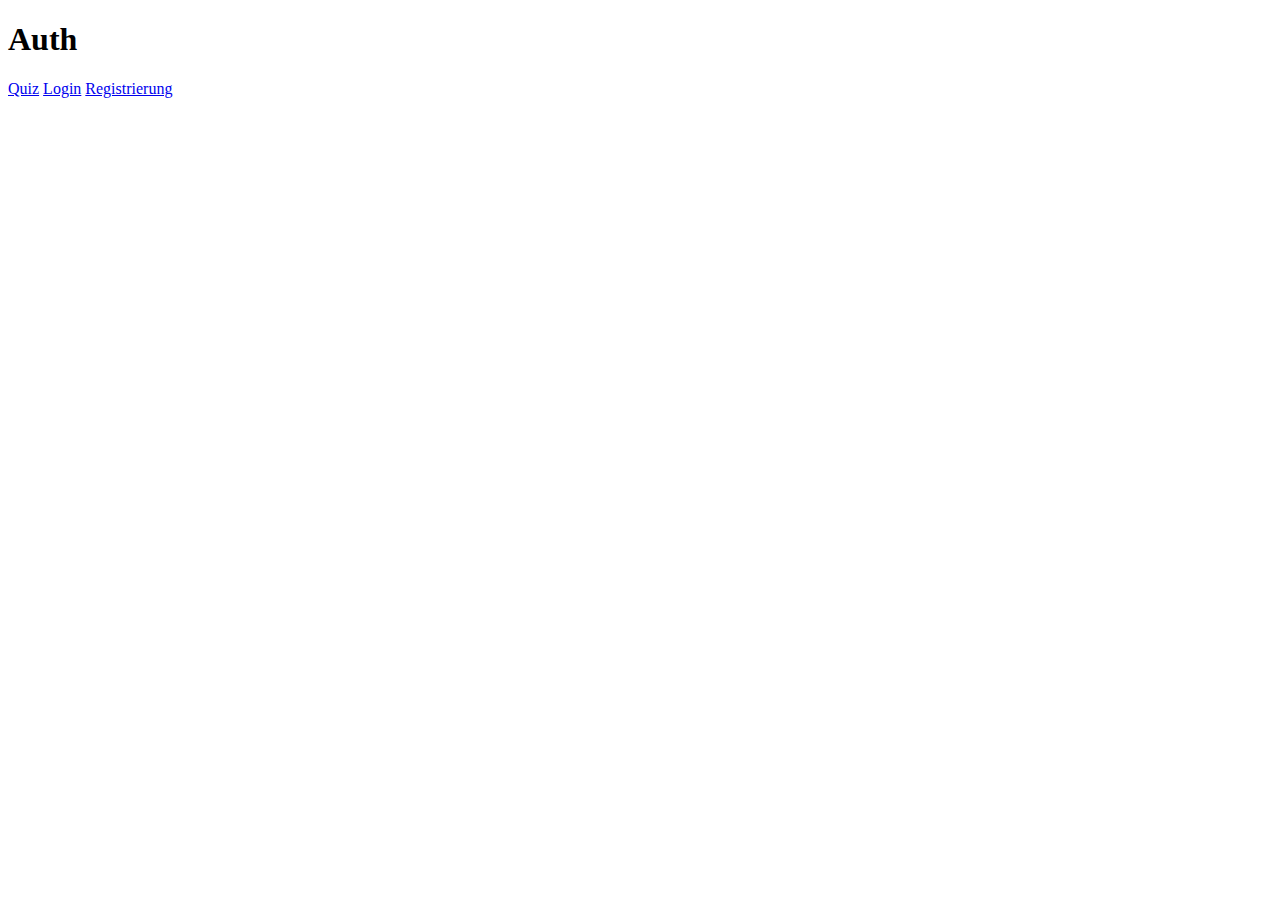
==== index.html @ 8e4c9f9f "Update index.html and quiz.php" ====
<!DOCTYPE html>
<html lang="en">
<head>
    <meta charset="UTF-8">
    <meta name="viewport" content="width=device-width, initial-scale=1.0">
    <title>Auth</title>
</head>
<body>
    <h1>Auth</h1>

    <a href="quiz.php">Quiz</a>
    <a href="login.php">Login</a>
    <a href="register.php">Registrierung</a>
</body>
</html>
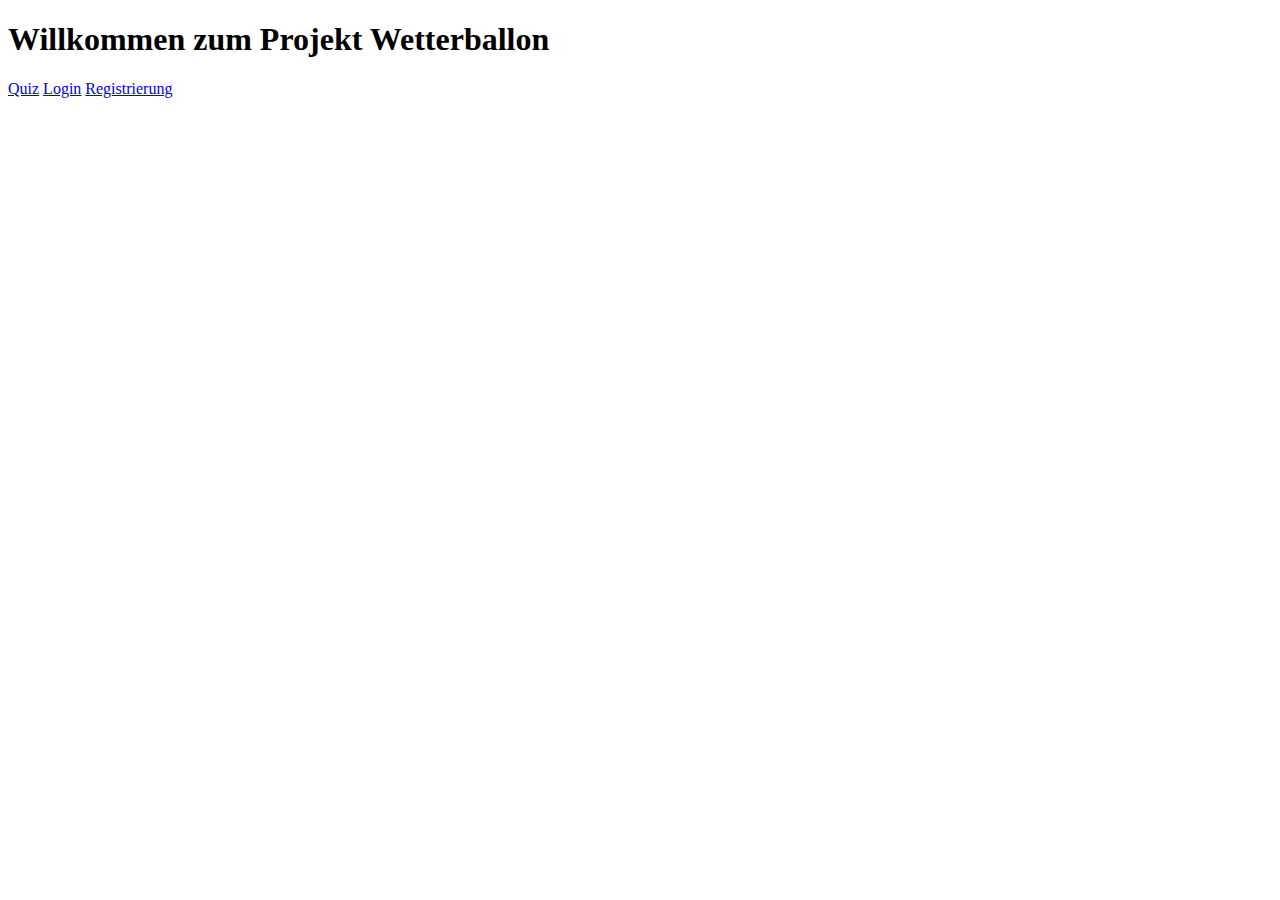
==== commit 283f5e14: "Update index.html" ====
--- a/index.html
+++ b/index.html
@@ -3,10 +3,10 @@
 <head>
     <meta charset="UTF-8">
     <meta name="viewport" content="width=device-width, initial-scale=1.0">
-    <title>Auth</title>
+    <title>Wetterballon</title>
 </head>
 <body>
-    <h1>Auth</h1>
+    <h1>Willkommen zum Projekt Wetterballon</h1>
 
     <a href="quiz.php">Quiz</a>
     <a href="login.php">Login</a>
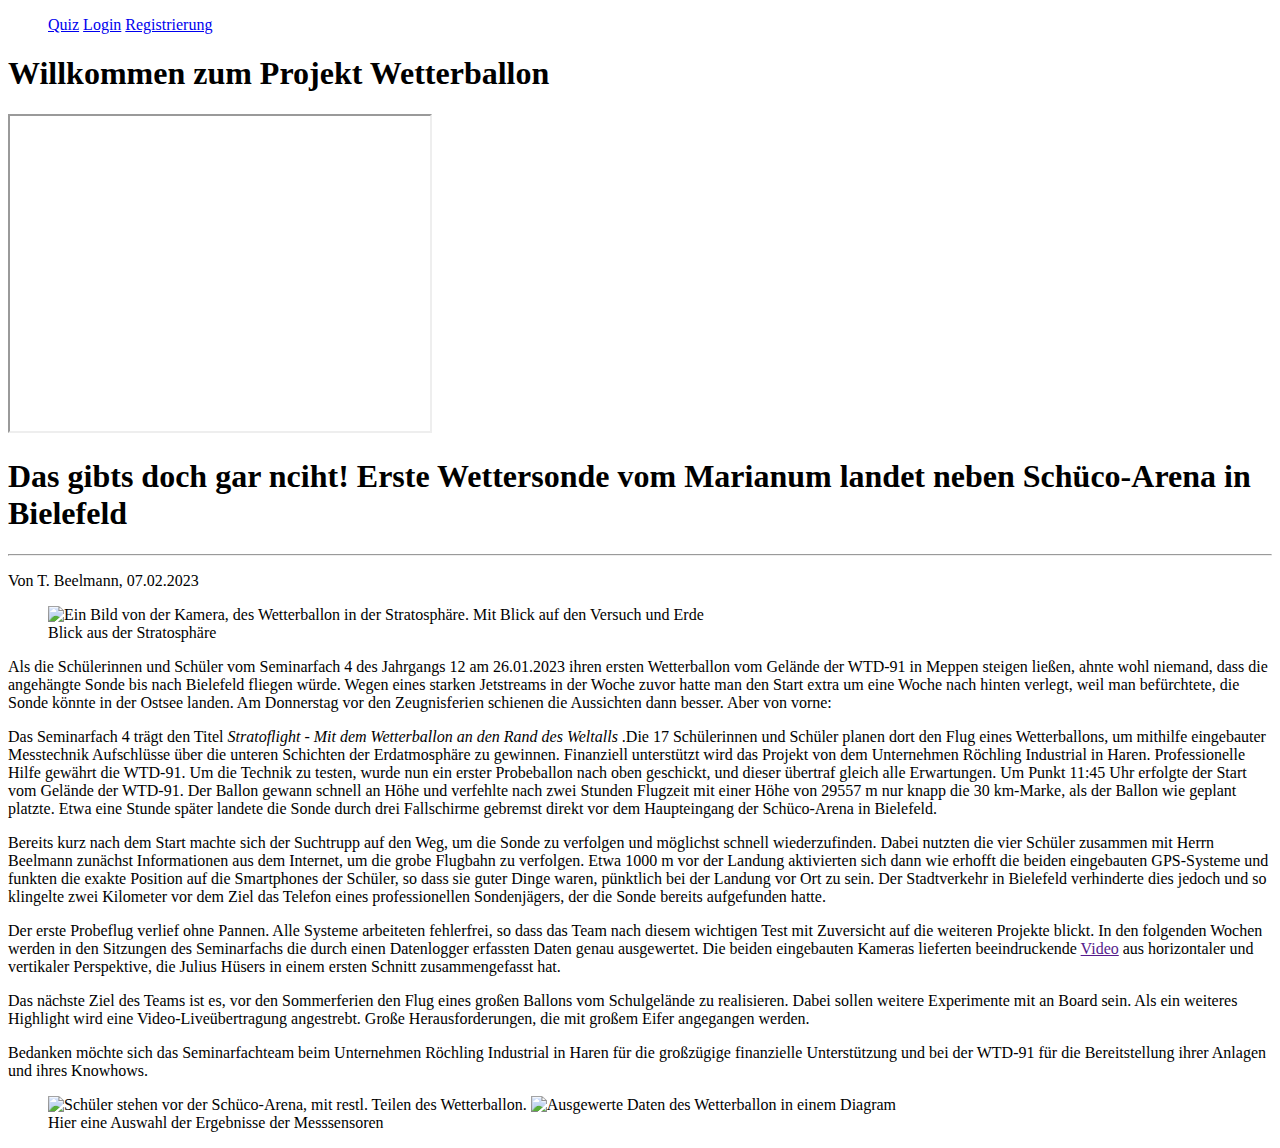
==== commit 1131c96b: "Update index.html" ====
--- a/index.html
+++ b/index.html
@@ -6,10 +6,91 @@
     <title>Wetterballon</title>
 </head>
 <body>
-    <h1>Willkommen zum Projekt Wetterballon</h1>
 
-    <a href="quiz.php">Quiz</a>
-    <a href="login.php">Login</a>
-    <a href="register.php">Registrierung</a>
+    <ul class="bar">
+        <a href="quiz.php">Quiz</a>
+        <a href="login.php">Login</a>
+        <a href="register.php">Registrierung</a>
+        <!--<?php echo $_SESSION['vorname']; ?>TODO:-->
+    </ul>
+
+    <div class="content">
+
+        <header><h1>Willkommen zum Projekt Wetterballon</h1></header>
+
+        <iframe width="420" height="315" src="https://youtu.be/X3Rdv65o7_M?autoplay=1&mute=1&loop=1"></iframe>
+        <div class="News">
+            <h1 class="Überschrift">Das gibts doch gar nciht! Erste Wettersonde vom Marianum landet neben Schüco-Arena in Bielefeld</h1>
+            <hr>
+            <p class="Unterschrift">Von T. Beelmann, 07.02.2023</p>
+           
+            <figure>
+                <img src="https://www.marianum-meppen.de/aktuelles/2023/2023_img/news2023_18_1.jpg" alt="Ein Bild von der Kamera, des Wetterballon in der Stratosphäre. Mit Blick auf den Versuch und Erde">
+                <figcaption><span class="Unterschrift">Blick aus der Stratosphäre</span></figcaption>
+            </figure>
+
+            <p>
+                Als die Schülerinnen und Schüler vom Seminarfach 4 des Jahrgangs 12 am 26.01.2023 ihren ersten Wetterballon 
+                vom Gelände der WTD-91 in Meppen steigen ließen, ahnte wohl niemand, dass die angehängte Sonde bis nach Bielefeld 
+                fliegen würde. Wegen eines starken Jetstreams in der Woche zuvor hatte man den Start extra um eine Woche nach 
+                hinten verlegt, weil man befürchtete, die Sonde könnte in der Ostsee landen. Am Donnerstag vor den Zeugnisferien 
+                schienen die Aussichten dann besser. Aber von vorne:
+            </p>
+
+            <p>
+                Das Seminarfach 4 trägt den Titel 
+                <em>Stratoflight - Mit dem Wetterballon an den Rand des Weltalls</em>
+                .Die 17 Schülerinnen und Schüler planen dort den Flug eines Wetterballons, um mithilfe eingebauter Messtechnik 
+                Aufschlüsse über die unteren Schichten der Erdatmosphäre zu gewinnen. Finanziell unterstützt wird das Projekt 
+                von dem Unternehmen Röchling Industrial in Haren. Professionelle Hilfe gewährt die WTD-91. Um die Technik zu 
+                testen, wurde nun ein erster Probeballon nach oben geschickt, und dieser übertraf gleich alle Erwartungen. 
+                Um Punkt 11:45 Uhr erfolgte der Start vom Gelände der WTD-91. Der Ballon gewann schnell an Höhe und 
+                verfehlte nach zwei Stunden Flugzeit mit einer Höhe von 29557 m nur knapp die 30 km-Marke, als der 
+                Ballon wie geplant platzte. Etwa eine Stunde später landete die Sonde durch drei Fallschirme gebremst direkt 
+                vor dem Haupteingang der Schüco-Arena in Bielefeld. 
+
+            </p>
+
+            <p>
+                Bereits kurz nach dem Start machte sich der Suchtrupp auf den Weg, um die Sonde zu verfolgen und möglichst schnell 
+                wiederzufinden. Dabei nutzten die vier Schüler zusammen mit Herrn Beelmann zunächst Informationen aus dem Internet, 
+                um die grobe Flugbahn zu verfolgen. Etwa 1000 m vor der Landung aktivierten sich dann wie erhofft die beiden 
+                eingebauten GPS-Systeme und funkten die exakte Position auf die Smartphones der Schüler, so dass sie guter Dinge 
+                waren, pünktlich bei der Landung vor Ort zu sein. Der Stadtverkehr in Bielefeld verhinderte dies jedoch und so 
+                klingelte zwei Kilometer vor dem Ziel das Telefon eines professionellen Sondenjägers, der die Sonde bereits 
+                aufgefunden hatte. 
+            </p>
+            
+            <p>
+                Der erste Probeflug verlief ohne Pannen. Alle Systeme arbeiteten fehlerfrei, so dass das Team nach diesem wichtigen 
+                Test mit Zuversicht auf die weiteren Projekte blickt. In den folgenden Wochen werden in den Sitzungen des 
+                Seminarfachs die durch einen Datenlogger erfassten Daten genau ausgewertet. Die beiden eingebauten Kameras lieferten 
+                beeindruckende <a href="">Video</a> aus horizontaler und vertikaler Perspektive, die Julius Hüsers in einem ersten Schnitt 
+                zusammengefasst hat. 
+            </p>
+            
+            <p>
+                Das nächste Ziel des Teams ist es, vor den Sommerferien den Flug eines großen Ballons vom Schulgelände zu realisieren. 
+                Dabei sollen weitere Experimente mit an Board sein. Als ein weiteres Highlight wird eine Video-Liveübertragung 
+                angestrebt. Große Herausforderungen, die mit großem Eifer angegangen werden. 
+            </p>
+
+            <p>
+                Bedanken möchte sich das Seminarfachteam beim Unternehmen Röchling Industrial in Haren für die großzügige finanzielle 
+                Unterstützung und bei der WTD-91 für die Bereitstellung ihrer Anlagen und ihres Knowhows. 
+            </p>
+
+        </div>
+
+
+        <div class="News_assets">
+            <figure>
+                <img src="https://www.marianum-meppen.de/aktuelles/2023/2023_img/news2023_18_2_small.jpg" alt="Schüler stehen vor der Schüco-Arena, mit restl. Teilen des Wetterballon.">
+                <img src="https://www.marianum-meppen.de/aktuelles/2023/2023_img/news2023_18_3_small.jpg" alt="Ausgewerte Daten des Wetterballon in einem Diagram">
+                <figcaption><span class="Unterschrift">Hier eine Auswahl der Ergebnisse der Messsensoren</span></figcaption>
+            </figure>
+        </div>
+    </div>
+    
 </body>
 </html>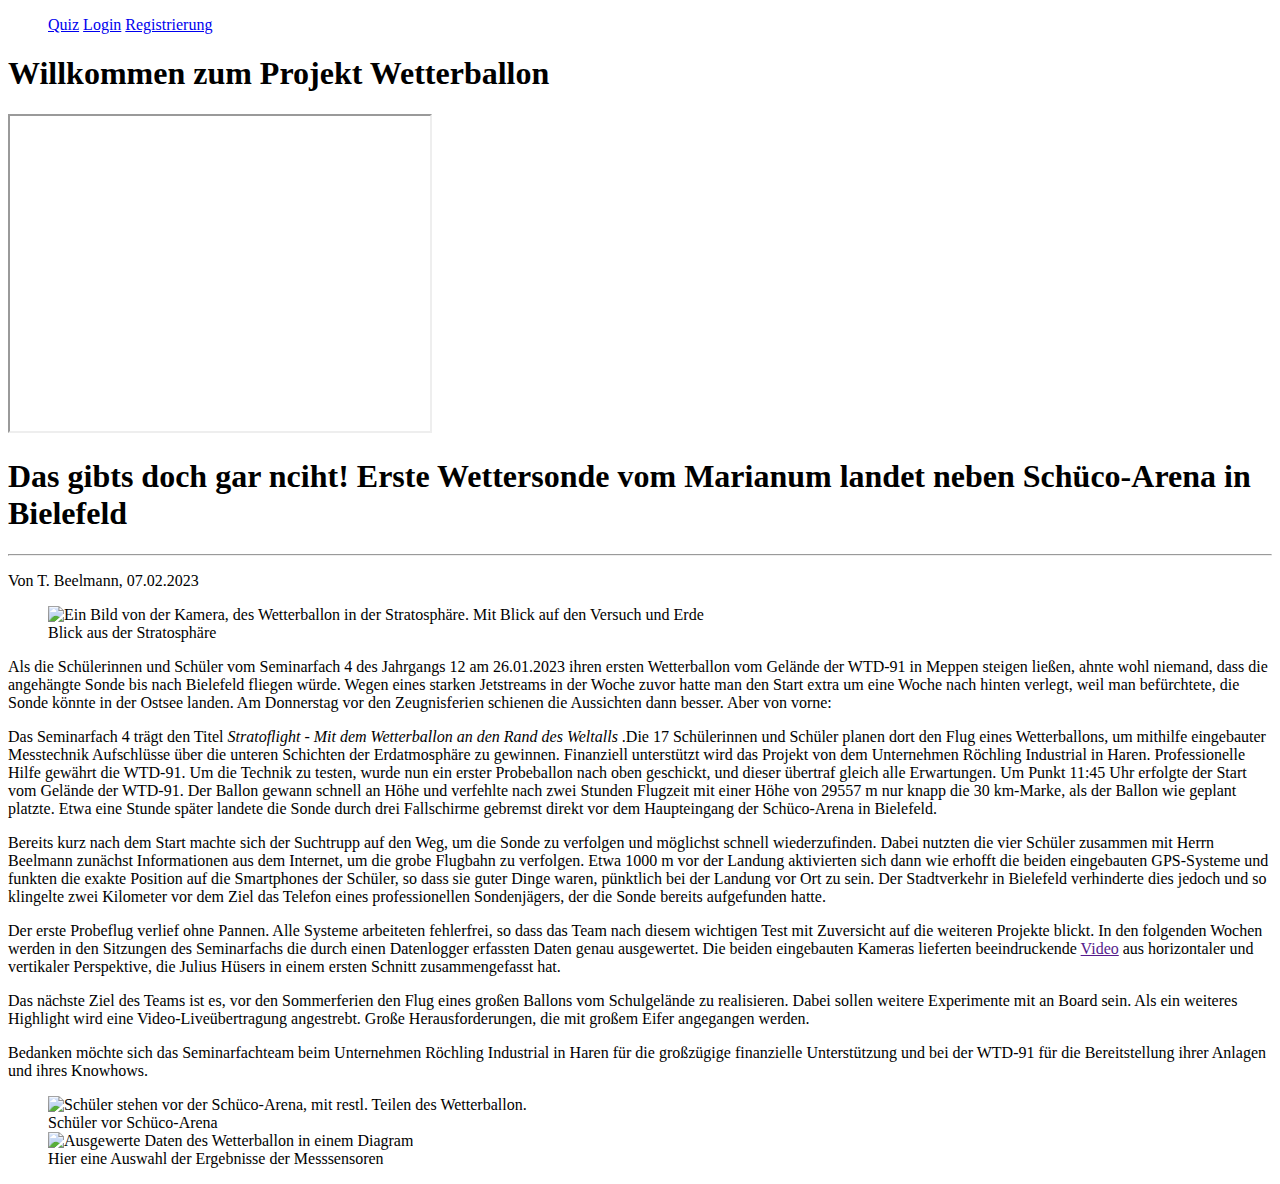
==== commit 28f88d16: "Update index.html" ====
--- a/index.html
+++ b/index.html
@@ -86,9 +86,11 @@
         <div class="News_assets">
             <figure>
                 <img src="https://www.marianum-meppen.de/aktuelles/2023/2023_img/news2023_18_2_small.jpg" alt="Schüler stehen vor der Schüco-Arena, mit restl. Teilen des Wetterballon.">
+                <figcaption><span class="Unterschrift">Schüler vor Schüco-Arena</span></figcaption>
                 <img src="https://www.marianum-meppen.de/aktuelles/2023/2023_img/news2023_18_3_small.jpg" alt="Ausgewerte Daten des Wetterballon in einem Diagram">
                 <figcaption><span class="Unterschrift">Hier eine Auswahl der Ergebnisse der Messsensoren</span></figcaption>
             </figure>
+            
         </div>
     </div>
     
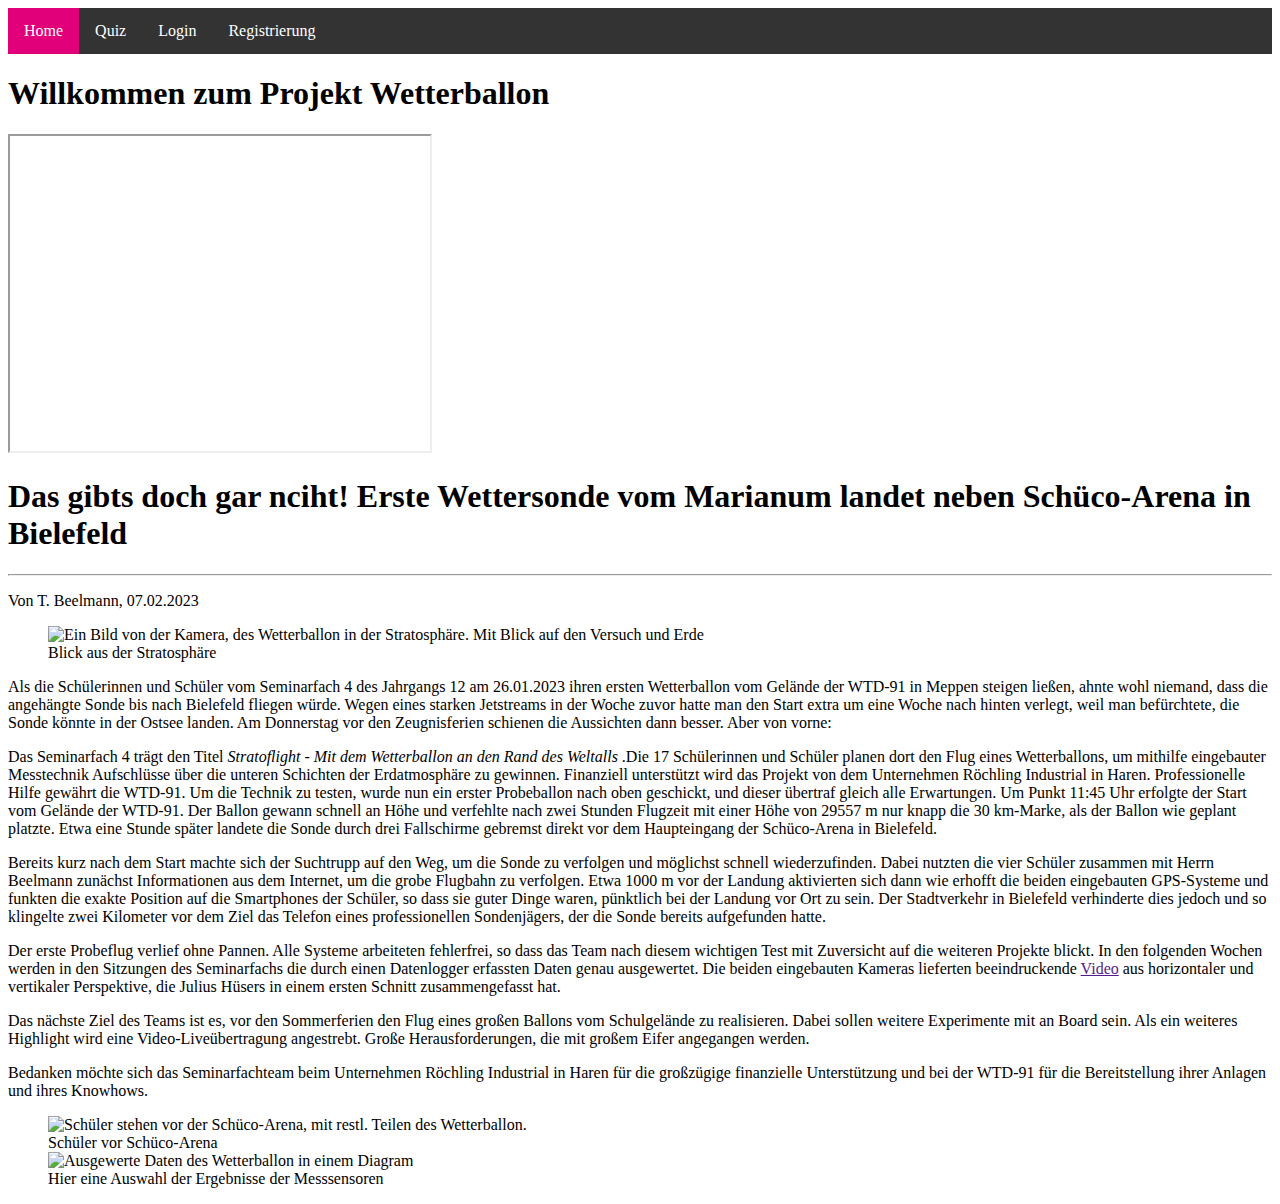
==== commit 8d27add1: "uodated the navbar" ====
--- a/index.html
+++ b/index.html
@@ -3,14 +3,16 @@
 <head>
     <meta charset="UTF-8">
     <meta name="viewport" content="width=device-width, initial-scale=1.0">
+    <link rel="stylesheet" href="assets/css.css">
     <title>Wetterballon</title>
 </head>
 <body>
 
     <ul class="bar">
-        <a href="quiz.php">Quiz</a>
-        <a href="login.php">Login</a>
-        <a href="register.php">Registrierung</a>
+        <li><a style="float: right;" class="active" href="index.html">Home</a></li>
+        <li><a href="quiz.php">Quiz</a></li>
+        <li><a href="login.php">Login</a></li>
+        <li><a href="register.php">Registrierung</a></li>
         <!--<?php echo $_SESSION['vorname']; ?>TODO:-->
     </ul>
 
--- a/assets/css.css
+++ b/assets/css.css
@@ -0,0 +1,48 @@
+.map {
+    width: 30%;
+    padding: 30%;
+    box-sizing: border-box;
+    position: relative;
+}
+/*
+.content{
+    align-items: center;
+    width: fit-content;
+}*/
+
+ul {
+    list-style-type: none;
+    margin: 0;
+    padding: 0;
+    overflow: hidden;
+    background-color: #333;
+
+}
+
+li {
+    float: left;
+}
+
+li a {
+    display: block;
+    color: white;
+    text-align: center;
+    padding: 14px 16px;
+    text-decoration: none;
+}
+
+li a:hover {
+    background-color: #111;
+}
+
+.active{
+    background-color: #e2007a;
+}
+
+.active:hover{
+    background-color: #A4004A;
+}
+
+.iframe{
+    max-width: fit-content;
+}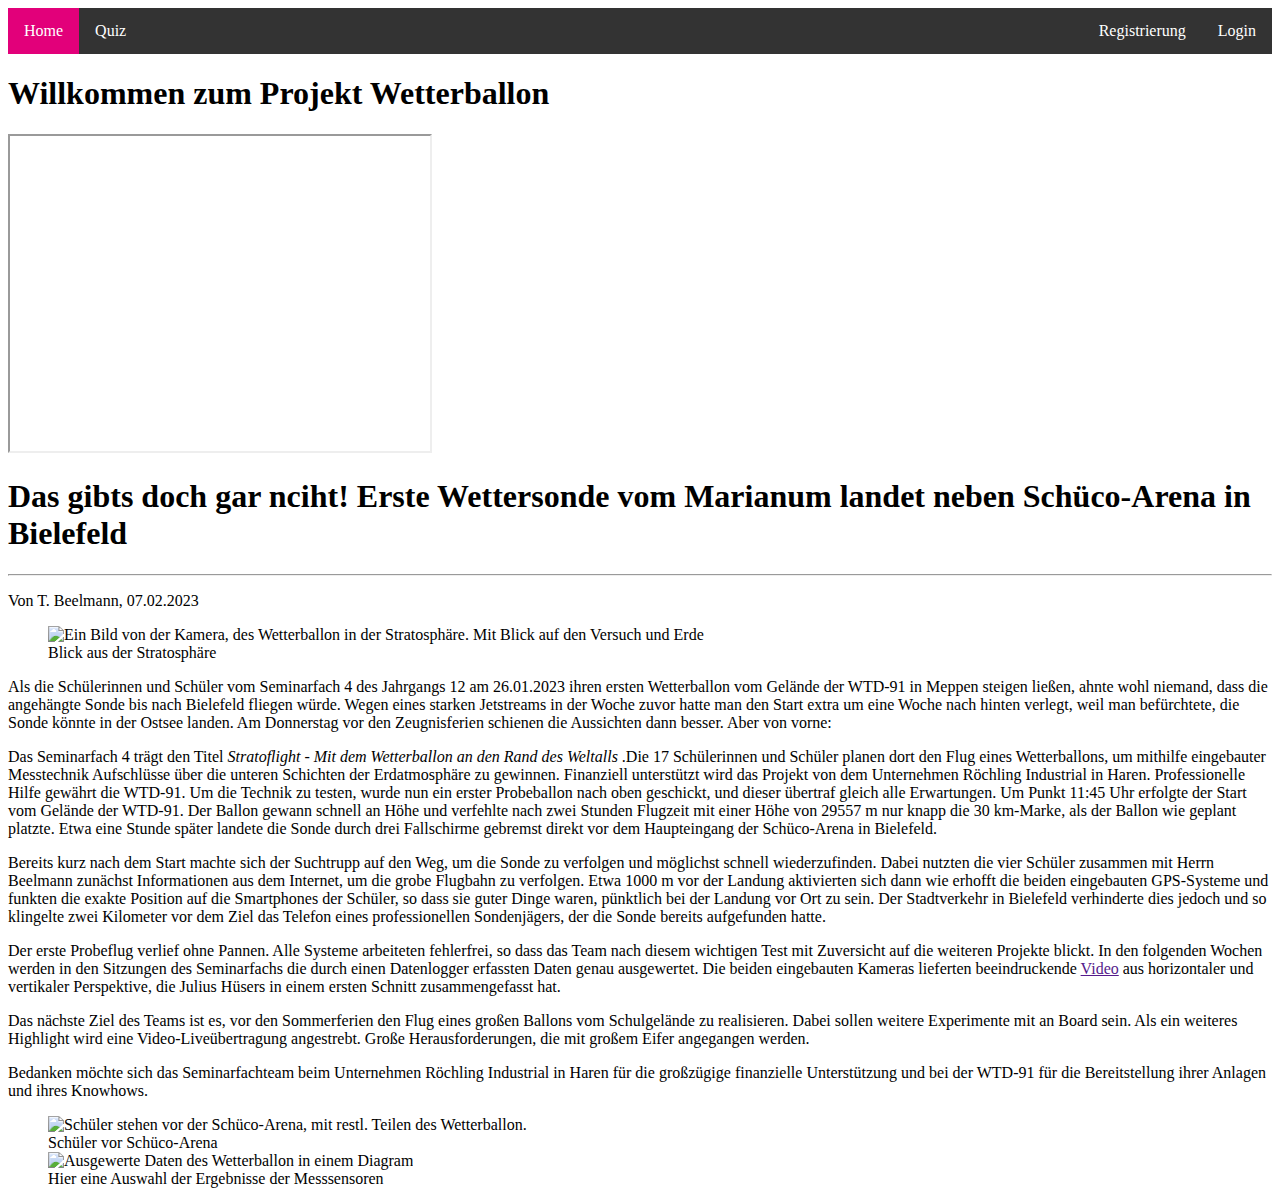
==== commit c63295d6: "update navbar" ====
--- a/index.html
+++ b/index.html
@@ -9,10 +9,10 @@
 <body>
 
     <ul class="bar">
-        <li><a style="float: right;" class="active" href="index.html">Home</a></li>
+        <li><a class="active" href="index.html">Home</a></li>
         <li><a href="quiz.php">Quiz</a></li>
-        <li><a href="login.php">Login</a></li>
-        <li><a href="register.php">Registrierung</a></li>
+        <li style="float: right;"><a href="login.php">Login</a></li>
+        <li style="float: right;"><a href="register.php">Registrierung</a></li>
         <!--<?php echo $_SESSION['vorname']; ?>TODO:-->
     </ul>
 
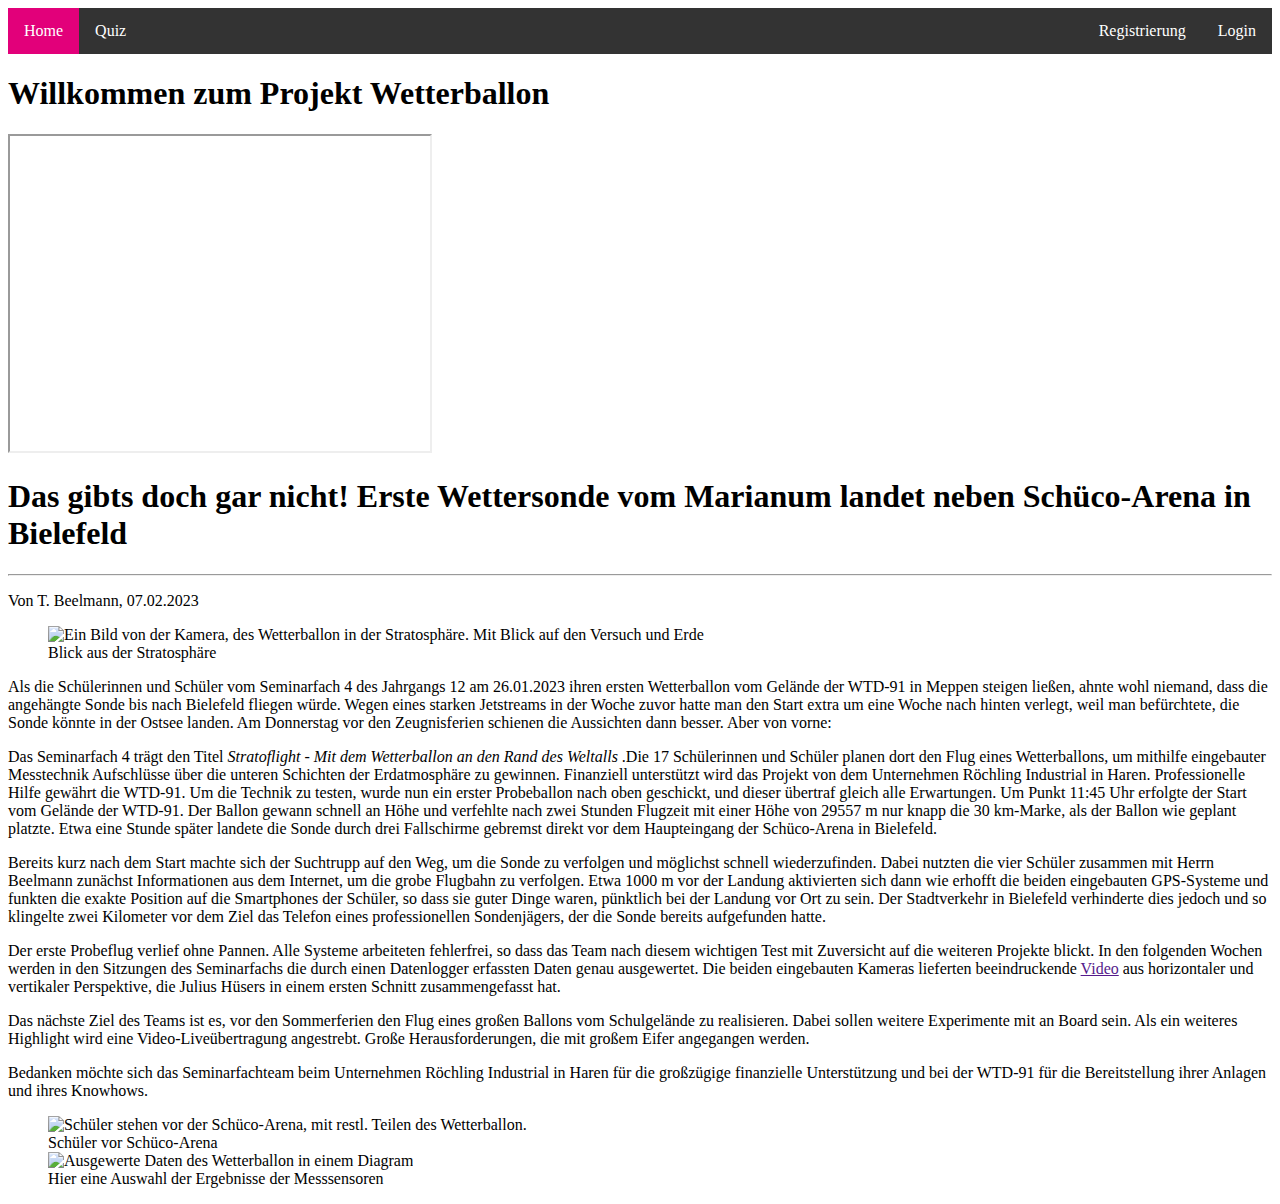
==== commit f13a7e9e: "Update index.html" ====
--- a/index.html
+++ b/index.html
@@ -22,7 +22,7 @@
 
         <iframe width="420" height="315" src="https://youtu.be/X3Rdv65o7_M?autoplay=1&mute=1&loop=1"></iframe>
         <div class="News">
-            <h1 class="Überschrift">Das gibts doch gar nciht! Erste Wettersonde vom Marianum landet neben Schüco-Arena in Bielefeld</h1>
+            <h1 class="Überschrift">Das gibts doch gar nicht! Erste Wettersonde vom Marianum landet neben Schüco-Arena in Bielefeld</h1>
             <hr>
             <p class="Unterschrift">Von T. Beelmann, 07.02.2023</p>
            
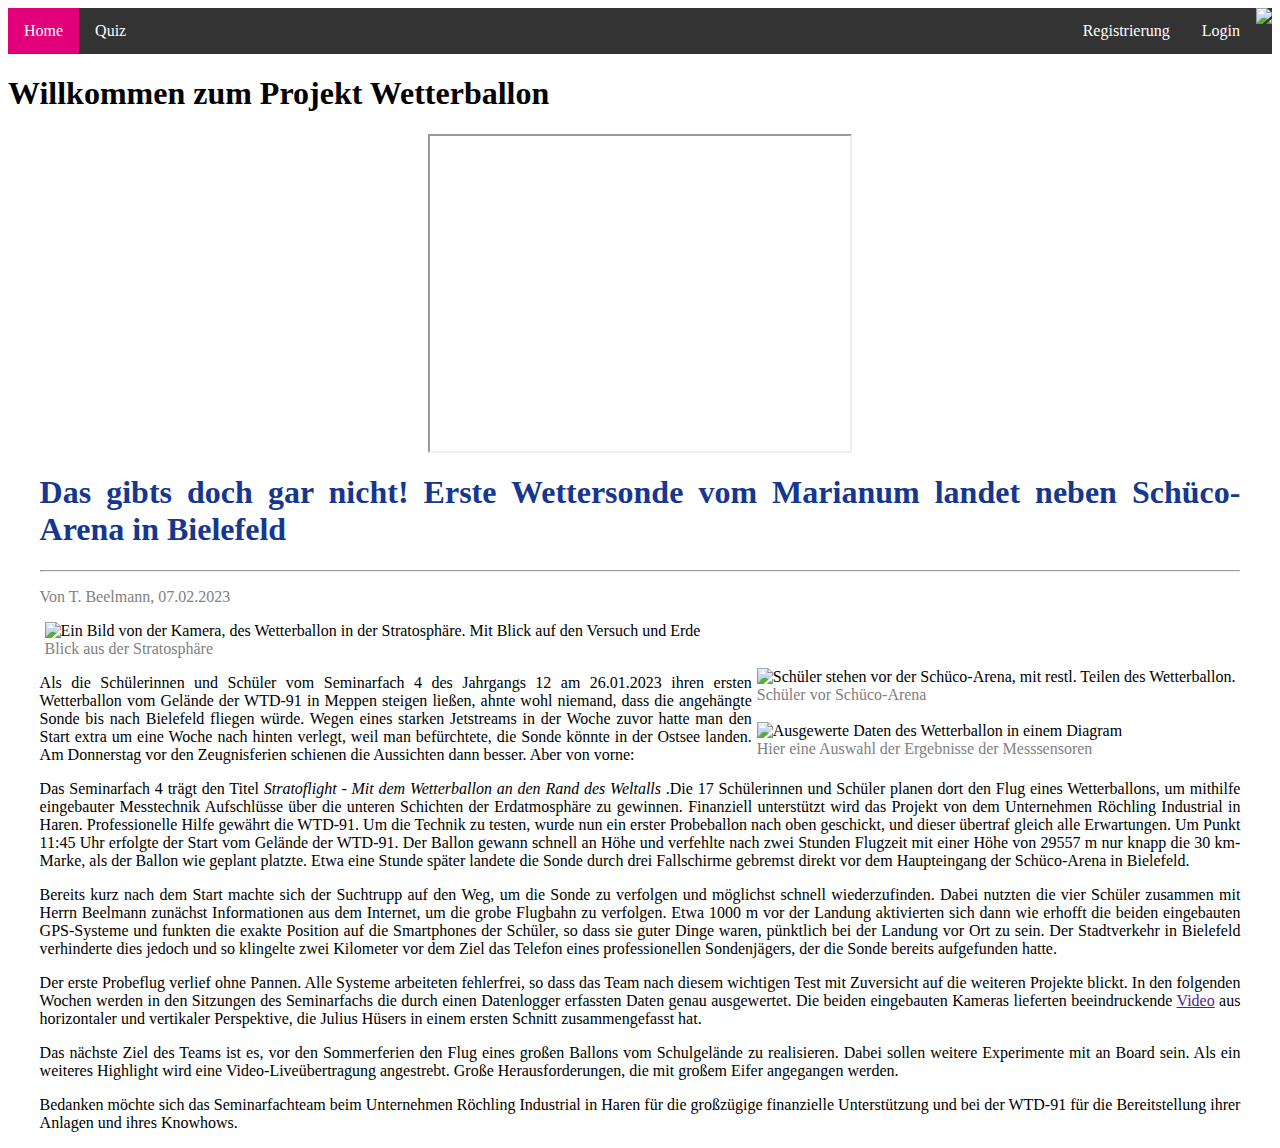
==== commit 2ad93f71: "update overall layout" ====
--- a/index.html
+++ b/index.html
@@ -11,9 +11,10 @@
     <ul class="bar">
         <li><a class="active" href="index.html">Home</a></li>
         <li><a href="quiz.php">Quiz</a></li>
+        <li style="float: right;"><img class="logo" src="https://www.marianum-meppen.de/img/logo-marianum_small.jpg" height="40"></li>
         <li style="float: right;"><a href="login.php">Login</a></li>
         <li style="float: right;"><a href="register.php">Registrierung</a></li>
-        <!--<?php echo $_SESSION['vorname']; ?>TODO:-->
+        <!--<span style="float: right;"><?php echo $_SESSION['vorname']; ?></span>>TODO:-->
     </ul>
 
     <div class="content">
@@ -27,10 +28,22 @@
             <p class="Unterschrift">Von T. Beelmann, 07.02.2023</p>
            
             <figure>
-                <img src="https://www.marianum-meppen.de/aktuelles/2023/2023_img/news2023_18_1.jpg" alt="Ein Bild von der Kamera, des Wetterballon in der Stratosphäre. Mit Blick auf den Versuch und Erde">
+                <img class="titlepicture" src="https://www.marianum-meppen.de/aktuelles/2023/2023_img/news2023_18_1.jpg" alt="Ein Bild von der Kamera, des Wetterballon in der Stratosphäre. Mit Blick auf den Versuch und Erde">
                 <figcaption><span class="Unterschrift">Blick aus der Stratosphäre</span></figcaption>
             </figure>
 
+            
+            <div class="News_assets">
+                <figure>
+                    <img src="https://www.marianum-meppen.de/aktuelles/2023/2023_img/news2023_18_2_small.jpg" alt="Schüler stehen vor der Schüco-Arena, mit restl. Teilen des Wetterballon.">
+                    <figcaption><span class="Unterschrift">Schüler vor Schüco-Arena</span></figcaption>
+                    <br>
+                    <img src="https://www.marianum-meppen.de/aktuelles/2023/2023_img/news2023_18_3_small.jpg" alt="Ausgewerte Daten des Wetterballon in einem Diagram">
+                    <figcaption><span class="Unterschrift">Hier eine Auswahl der Ergebnisse der Messsensoren</span></figcaption>
+                </figure>
+            
+            </div>
+            
             <p>
                 Als die Schülerinnen und Schüler vom Seminarfach 4 des Jahrgangs 12 am 26.01.2023 ihren ersten Wetterballon 
                 vom Gelände der WTD-91 in Meppen steigen ließen, ahnte wohl niemand, dass die angehängte Sonde bis nach Bielefeld 
@@ -85,15 +98,7 @@
         </div>
 
 
-        <div class="News_assets">
-            <figure>
-                <img src="https://www.marianum-meppen.de/aktuelles/2023/2023_img/news2023_18_2_small.jpg" alt="Schüler stehen vor der Schüco-Arena, mit restl. Teilen des Wetterballon.">
-                <figcaption><span class="Unterschrift">Schüler vor Schüco-Arena</span></figcaption>
-                <img src="https://www.marianum-meppen.de/aktuelles/2023/2023_img/news2023_18_3_small.jpg" alt="Ausgewerte Daten des Wetterballon in einem Diagram">
-                <figcaption><span class="Unterschrift">Hier eine Auswahl der Ergebnisse der Messsensoren</span></figcaption>
-            </figure>
-            
-        </div>
+
     </div>
     
 </body>
--- a/assets/css.css
+++ b/assets/css.css
@@ -1,14 +1,38 @@
+
+
+
 .map {
     width: 30%;
     padding: 30%;
     box-sizing: border-box;
     position: relative;
 }
-/*
-.content{
-    align-items: center;
-    width: fit-content;
-}*/
+
+.Überschrift{
+    color: #16378f;
+}
+
+.Unterschrift{
+    color: gray;
+}
+
+iframe{
+    display: block;
+    margin: auto;
+    float: center;
+}
+
+.News{
+    text-align: justify;
+    width: 95%;
+    margin: auto;
+    float: center;
+}
+
+.News_assets {
+    float: right;
+    margin: auto;
+}
 
 ul {
     list-style-type: none;
@@ -43,6 +67,19 @@
     background-color: #A4004A;
 }
 
-.iframe{
-    max-width: fit-content;
+.logo{
+    margin: 0;
+    object-fit: contain;
+}
+
+figure{
+    margin: 5px;
+}
+
+.titlepicture {
+    display: block;
+    margin-left: auto;
+    margin-right: auto;
+    float: center;
+    width: 100%;
 }